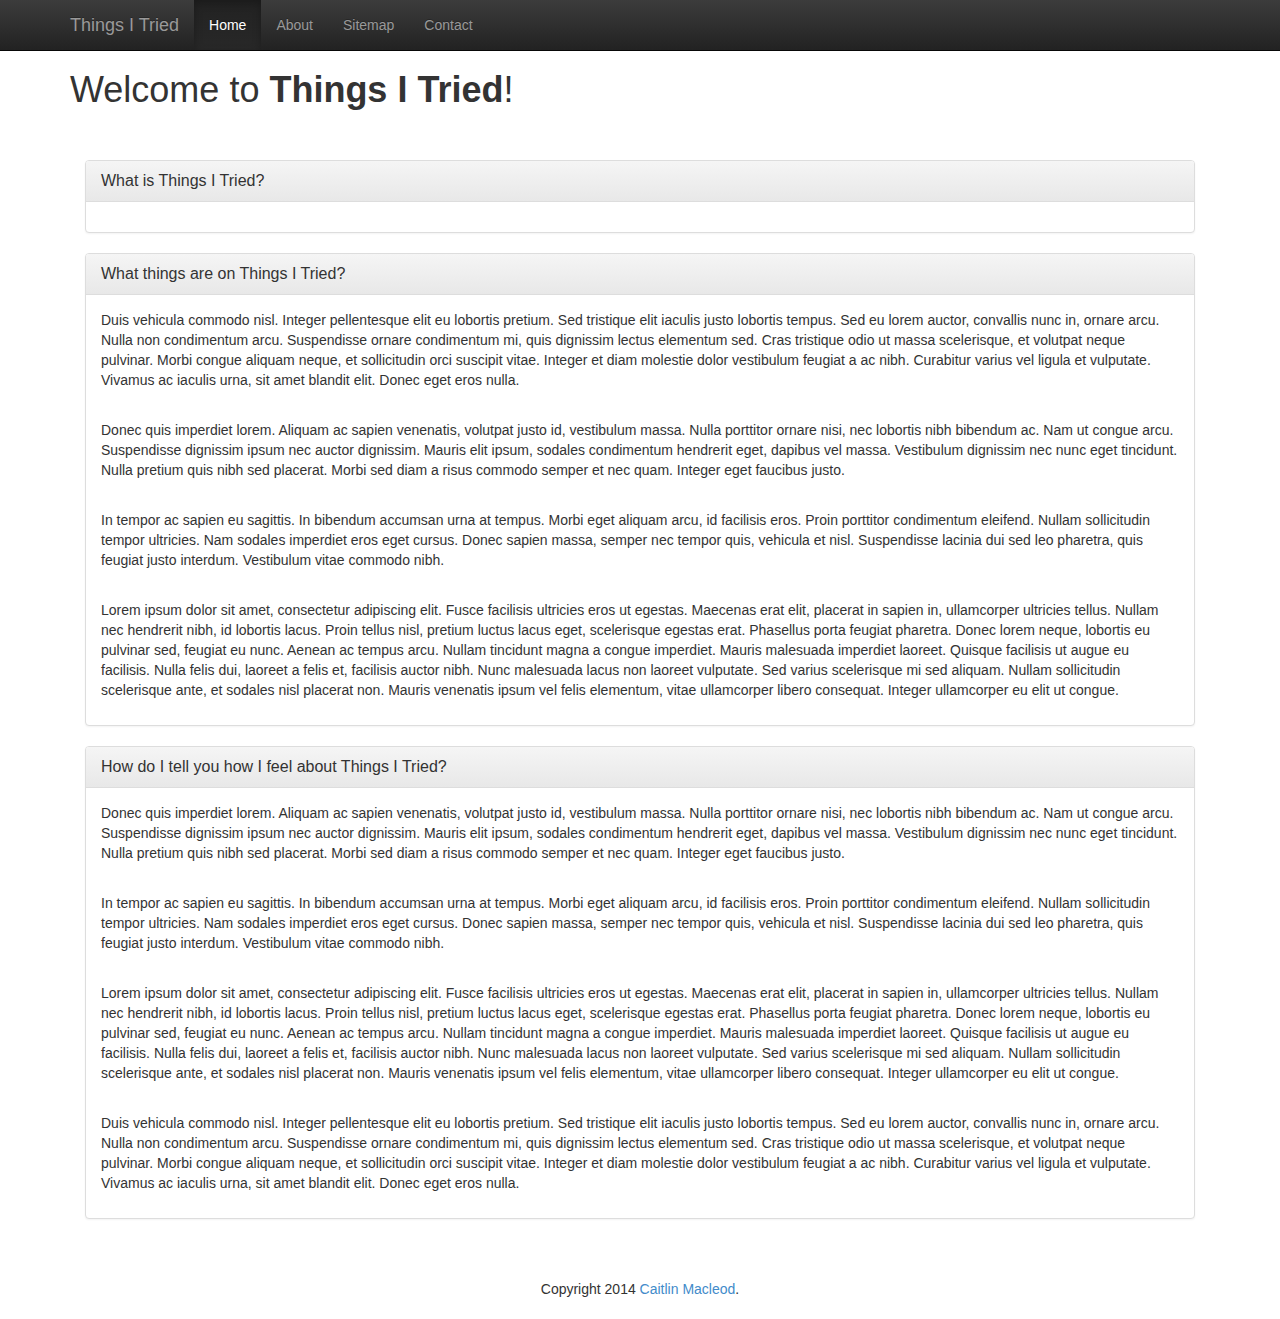
==== deploy/index.html @ 3d07ec59 "Properly added the files this time. Not used to git. Assessment.html is working." ====
<!DOCTYPE html>
<html lang="en">
  <head>
    <meta charset="utf-8">
    <meta http-equiv="X-UA-Compatible" content="IE=edge">
    <meta name="viewport" content="width=device-width, initial-scale=1">
    <title>Things I Tried</title>

    <!-- Bootstrap core CSS -->
    <link href="sitelayout/css/bootstrap.css" rel="stylesheet">
    <!-- Bootstrap theme -->
    <link href="sitelayout/css/bootstrap-theme.css" rel="stylesheet">
    <!-- My custom styles -->
    <link href="sitelayout/css/theme.css" rel="stylesheet">

    <!-- HTML5 Shim and Respond.js IE8 support of HTML5 elements and media queries -->
    <!-- WARNING: Respond.js doesn't work if you view the page via file:// -->
    <!--[if lt IE 9]>
      <script src="https://oss.maxcdn.com/libs/html5shiv/3.7.0/html5shiv.js"></script>
      <script src="https://oss.maxcdn.com/libs/respond.js/1.4.2/respond.min.js"></script>
    <![endif]-->
  </head>
  <body>
    <!-- Fixed navbar based on boostrap examples -->
    <div class="navbar navbar-inverse navbar-fixed-top" role="navigation">
        <div class="container">
            <div class="navbar-header">
                <button class="navbar-toggle" data-target=".navbar-collapse" data-toggle="collapse" type="button">
                    <span class="sr-only">
                        Toggle Navigation
                    </span>
                    <span class="icon-bar"></span>
                    <span class="icon-bar"></span>
                    <span class="icon-bar"></span>
                </button>
                <a class="navbar-brand" href="index.html">Things I Tried</a>
            </div>
            <div class="navbar-collapse collapse" style="height: 1px;">
                <ul class="nav navbar-nav">
                    <!-- link to different pages here -->
                    <li class="active"> <a href="#">Home</a> </li>
                    <li> <a href="#about">About</a> </li>
                    <li> <a href="#sitemap">Sitemap</a> </li>
                    <li> <a href="#contact">Contact</a> </li>
                </ul>
            </div>
            <!--/.nav-collapse -->
        </div>
    </div>

    <div class="container" role="main">
        <h1 id="title">Welcome to <strong>Things I Tried</strong>!</h1>
        <div class="explain-text">
            <div class="panel panel-default">
                <div class="panel-heading">
                    <h1 id="about" class="panel-title">What is Things I Tried?</h1>
                </div>
                <div class="panel-body">

                </div>
            </div>
            <div class="panel panel-default">
                <div class="panel-heading">
                    <h1 id="sitemap" class="panel-title">What things are on Things I Tried?</h1>
                </div>
                <div class="panel-body">
                    <p>Duis vehicula commodo nisl. Integer pellentesque elit eu lobortis pretium. Sed tristique elit iaculis justo lobortis tempus. Sed eu lorem auctor, convallis nunc in, ornare arcu. Nulla non condimentum arcu. Suspendisse ornare condimentum mi, quis dignissim lectus elementum sed. Cras tristique odio ut massa scelerisque, et volutpat neque pulvinar. Morbi congue aliquam neque, et sollicitudin orci suscipit vitae. Integer et diam molestie dolor vestibulum feugiat a ac nibh. Curabitur varius vel ligula et vulputate. Vivamus ac iaculis urna, sit amet blandit elit. Donec eget eros nulla.</p>
                    <br>
                    <p>Donec quis imperdiet lorem. Aliquam ac sapien venenatis, volutpat justo id, vestibulum massa. Nulla porttitor ornare nisi, nec lobortis nibh bibendum ac. Nam ut congue arcu. Suspendisse dignissim ipsum nec auctor dignissim. Mauris elit ipsum, sodales condimentum hendrerit eget, dapibus vel massa. Vestibulum dignissim nec nunc eget tincidunt. Nulla pretium quis nibh sed placerat. Morbi sed diam a risus commodo semper et nec quam. Integer eget faucibus justo.</p>
                    <br>
                    <p>In tempor ac sapien eu sagittis. In bibendum accumsan urna at tempus. Morbi eget aliquam arcu, id facilisis eros. Proin porttitor condimentum eleifend. Nullam sollicitudin tempor ultricies. Nam sodales imperdiet eros eget cursus. Donec sapien massa, semper nec tempor quis, vehicula et nisl. Suspendisse lacinia dui sed leo pharetra, quis feugiat justo interdum. Vestibulum vitae commodo nibh.</p>
                    <br>
                    <p>Lorem ipsum dolor sit amet, consectetur adipiscing elit. Fusce facilisis ultricies eros ut egestas. Maecenas erat elit, placerat in sapien in, ullamcorper ultricies tellus. Nullam nec hendrerit nibh, id lobortis lacus. Proin tellus nisl, pretium luctus lacus eget, scelerisque egestas erat. Phasellus porta feugiat pharetra. Donec lorem neque, lobortis eu pulvinar sed, feugiat eu nunc. Aenean ac tempus arcu. Nullam tincidunt magna a congue imperdiet. Mauris malesuada imperdiet laoreet. Quisque facilisis ut augue eu facilisis. Nulla felis dui, laoreet a felis et, facilisis auctor nibh. Nunc malesuada lacus non laoreet vulputate. Sed varius scelerisque mi sed aliquam. Nullam sollicitudin scelerisque ante, et sodales nisl placerat non. Mauris venenatis ipsum vel felis elementum, vitae ullamcorper libero consequat. Integer ullamcorper eu elit ut congue.</p>
                </div>
            </div>
            <div class="panel panel-default">
                <div class="panel-heading">
                    <h1 id="contact" class="panel-title">How do I tell you how I feel about Things I Tried?</h1>
                </div>
                <div class="panel-body">
                    <p>Donec quis imperdiet lorem. Aliquam ac sapien venenatis, volutpat justo id, vestibulum massa. Nulla porttitor ornare nisi, nec lobortis nibh bibendum ac. Nam ut congue arcu. Suspendisse dignissim ipsum nec auctor dignissim. Mauris elit ipsum, sodales condimentum hendrerit eget, dapibus vel massa. Vestibulum dignissim nec nunc eget tincidunt. Nulla pretium quis nibh sed placerat. Morbi sed diam a risus commodo semper et nec quam. Integer eget faucibus justo.</p>
                    <br>
                    <p>In tempor ac sapien eu sagittis. In bibendum accumsan urna at tempus. Morbi eget aliquam arcu, id facilisis eros. Proin porttitor condimentum eleifend. Nullam sollicitudin tempor ultricies. Nam sodales imperdiet eros eget cursus. Donec sapien massa, semper nec tempor quis, vehicula et nisl. Suspendisse lacinia dui sed leo pharetra, quis feugiat justo interdum. Vestibulum vitae commodo nibh.</p>
                    <br>
                    <p>Lorem ipsum dolor sit amet, consectetur adipiscing elit. Fusce facilisis ultricies eros ut egestas. Maecenas erat elit, placerat in sapien in, ullamcorper ultricies tellus. Nullam nec hendrerit nibh, id lobortis lacus. Proin tellus nisl, pretium luctus lacus eget, scelerisque egestas erat. Phasellus porta feugiat pharetra. Donec lorem neque, lobortis eu pulvinar sed, feugiat eu nunc. Aenean ac tempus arcu. Nullam tincidunt magna a congue imperdiet. Mauris malesuada imperdiet laoreet. Quisque facilisis ut augue eu facilisis. Nulla felis dui, laoreet a felis et, facilisis auctor nibh. Nunc malesuada lacus non laoreet vulputate. Sed varius scelerisque mi sed aliquam. Nullam sollicitudin scelerisque ante, et sodales nisl placerat non. Mauris venenatis ipsum vel felis elementum, vitae ullamcorper libero consequat. Integer ullamcorper eu elit ut congue.</p>
                    <br>
                    <p>Duis vehicula commodo nisl. Integer pellentesque elit eu lobortis pretium. Sed tristique elit iaculis justo lobortis tempus. Sed eu lorem auctor, convallis nunc in, ornare arcu. Nulla non condimentum arcu. Suspendisse ornare condimentum mi, quis dignissim lectus elementum sed. Cras tristique odio ut massa scelerisque, et volutpat neque pulvinar. Morbi congue aliquam neque, et sollicitudin orci suscipit vitae. Integer et diam molestie dolor vestibulum feugiat a ac nibh. Curabitur varius vel ligula et vulputate. Vivamus ac iaculis urna, sit amet blandit elit. Donec eget eros nulla.</p>
                </div>
            </div>
        </div>
    </div>

    <footer>
        <address>
            Copyright 2014 <a href="mailto:caitelatte@gmail.com">Caitlin Macleod</a>.
        </address>
    </footer>

    <!-- jQuery (necessary for Bootstrap's JavaScript plugins) -->
    <script src="https://ajax.googleapis.com/ajax/libs/jquery/1.11.0/jquery.min.js"></script>
    <!-- Include all compiled plugins (below), or include individual files as needed -->
    <script src="js/bootstrap.js"></script>
  </body>
</html>
---- deploy/sitelayout/css/theme.css ----
body {
  padding-top: 50px;
}
footer {
  text-align: center;
}
/* .explain-text is mostly used for text which is informative, such as all the explaining on index.html */
.explain-text {
  padding: 40px 15px;
}
/* lines which are referred/linked to. this is so that the fixed navbar doesn't override them. */
.explain-text [id] {
  padding-top: 65px;
  margin-top: -65px;
  display: inline-block; /* required for webkit browsers */
}
.explain-text h1 {
  text-align: center;
}
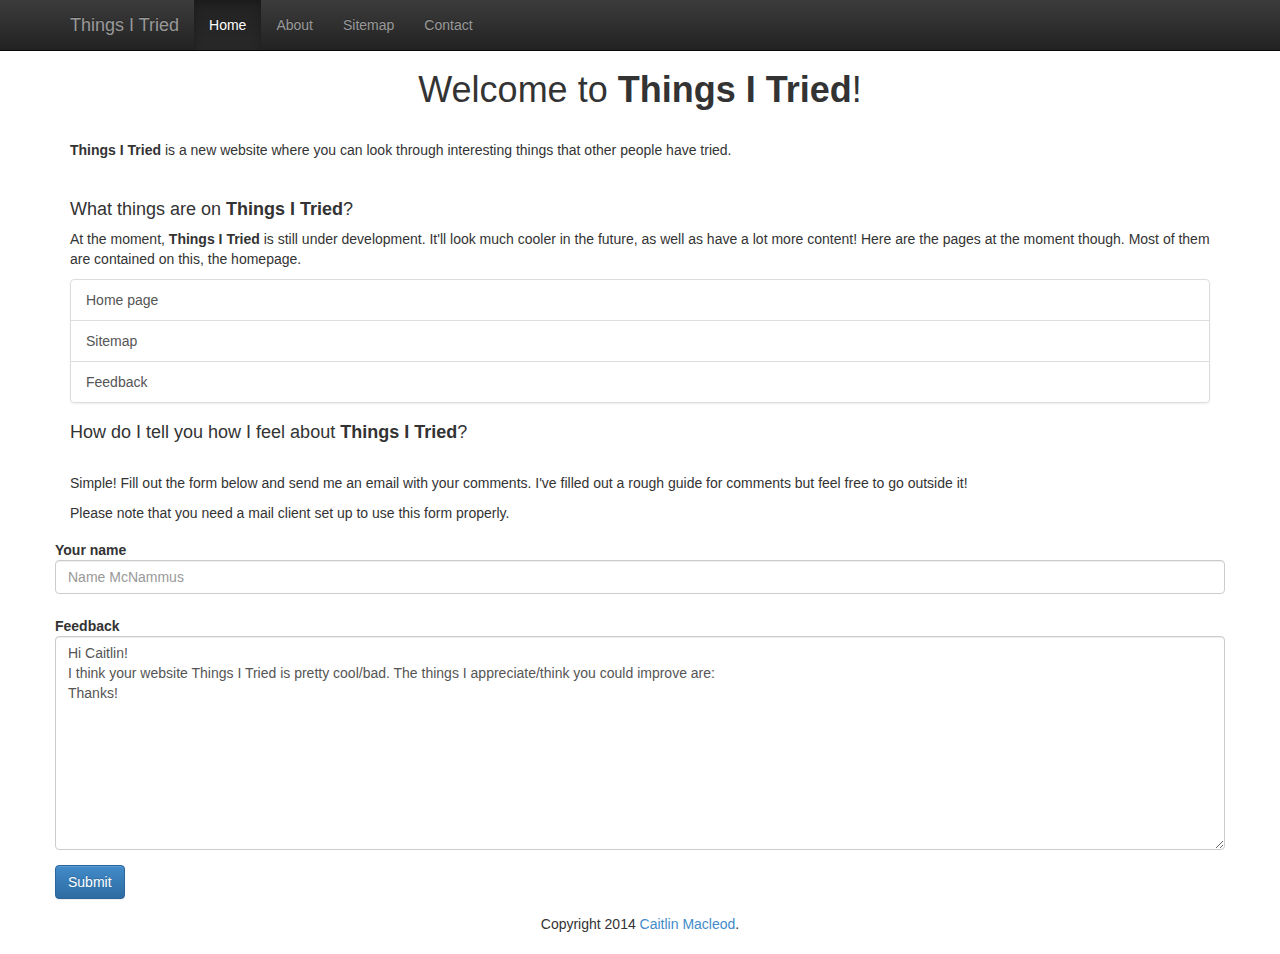
==== commit 126b20df: "Everything functional." ====
--- a/deploy/index.html
+++ b/deploy/index.html
@@ -49,50 +49,63 @@
     </div>
 
     <div class="container" role="main">
-        <h1 id="title">Welcome to <strong>Things I Tried</strong>!</h1>
         <div class="explain-text">
-            <div class="panel panel-default">
-                <div class="panel-heading">
-                    <h1 id="about" class="panel-title">What is Things I Tried?</h1>
-                </div>
-                <div class="panel-body">
-
+            <h1 id="title">Welcome to <strong>Things I Tried</strong>!</h1>
+            <br>
+            <p id="about"><strong>Things I Tried</strong> is a new website where you can look through interesting things that other people have tried.</p>
+            <br>
+            <div>
+                <h4 id="sitemap">What things are on <strong>Things I Tried</strong>?</h4>
+                <p>At the moment, <strong>Things I Tried</strong> is still under development. It'll look much cooler in the future, as well as have a lot more content! Here are the pages at the moment though. Most of them are contained on this, the homepage.</p>
+                <div class="list-group">
+                    <a href="#" class="list-group-item">Home page</a>
+                    <a href="#sitemap" class="list-group-item">Sitemap</a>
+                    <a href="#contact" class="list-group-item">Feedback</a>
                 </div>
             </div>
-            <div class="panel panel-default">
-                <div class="panel-heading">
-                    <h1 id="sitemap" class="panel-title">What things are on Things I Tried?</h1>
-                </div>
-                <div class="panel-body">
-                    <p>Duis vehicula commodo nisl. Integer pellentesque elit eu lobortis pretium. Sed tristique elit iaculis justo lobortis tempus. Sed eu lorem auctor, convallis nunc in, ornare arcu. Nulla non condimentum arcu. Suspendisse ornare condimentum mi, quis dignissim lectus elementum sed. Cras tristique odio ut massa scelerisque, et volutpat neque pulvinar. Morbi congue aliquam neque, et sollicitudin orci suscipit vitae. Integer et diam molestie dolor vestibulum feugiat a ac nibh. Curabitur varius vel ligula et vulputate. Vivamus ac iaculis urna, sit amet blandit elit. Donec eget eros nulla.</p>
-                    <br>
-                    <p>Donec quis imperdiet lorem. Aliquam ac sapien venenatis, volutpat justo id, vestibulum massa. Nulla porttitor ornare nisi, nec lobortis nibh bibendum ac. Nam ut congue arcu. Suspendisse dignissim ipsum nec auctor dignissim. Mauris elit ipsum, sodales condimentum hendrerit eget, dapibus vel massa. Vestibulum dignissim nec nunc eget tincidunt. Nulla pretium quis nibh sed placerat. Morbi sed diam a risus commodo semper et nec quam. Integer eget faucibus justo.</p>
-                    <br>
-                    <p>In tempor ac sapien eu sagittis. In bibendum accumsan urna at tempus. Morbi eget aliquam arcu, id facilisis eros. Proin porttitor condimentum eleifend. Nullam sollicitudin tempor ultricies. Nam sodales imperdiet eros eget cursus. Donec sapien massa, semper nec tempor quis, vehicula et nisl. Suspendisse lacinia dui sed leo pharetra, quis feugiat justo interdum. Vestibulum vitae commodo nibh.</p>
-                    <br>
-                    <p>Lorem ipsum dolor sit amet, consectetur adipiscing elit. Fusce facilisis ultricies eros ut egestas. Maecenas erat elit, placerat in sapien in, ullamcorper ultricies tellus. Nullam nec hendrerit nibh, id lobortis lacus. Proin tellus nisl, pretium luctus lacus eget, scelerisque egestas erat. Phasellus porta feugiat pharetra. Donec lorem neque, lobortis eu pulvinar sed, feugiat eu nunc. Aenean ac tempus arcu. Nullam tincidunt magna a congue imperdiet. Mauris malesuada imperdiet laoreet. Quisque facilisis ut augue eu facilisis. Nulla felis dui, laoreet a felis et, facilisis auctor nibh. Nunc malesuada lacus non laoreet vulputate. Sed varius scelerisque mi sed aliquam. Nullam sollicitudin scelerisque ante, et sodales nisl placerat non. Mauris venenatis ipsum vel felis elementum, vitae ullamcorper libero consequat. Integer ullamcorper eu elit ut congue.</p>
-                </div>
-            </div>
-            <div class="panel panel-default">
-                <div class="panel-heading">
-                    <h1 id="contact" class="panel-title">How do I tell you how I feel about Things I Tried?</h1>
-                </div>
-                <div class="panel-body">
-                    <p>Donec quis imperdiet lorem. Aliquam ac sapien venenatis, volutpat justo id, vestibulum massa. Nulla porttitor ornare nisi, nec lobortis nibh bibendum ac. Nam ut congue arcu. Suspendisse dignissim ipsum nec auctor dignissim. Mauris elit ipsum, sodales condimentum hendrerit eget, dapibus vel massa. Vestibulum dignissim nec nunc eget tincidunt. Nulla pretium quis nibh sed placerat. Morbi sed diam a risus commodo semper et nec quam. Integer eget faucibus justo.</p>
-                    <br>
-                    <p>In tempor ac sapien eu sagittis. In bibendum accumsan urna at tempus. Morbi eget aliquam arcu, id facilisis eros. Proin porttitor condimentum eleifend. Nullam sollicitudin tempor ultricies. Nam sodales imperdiet eros eget cursus. Donec sapien massa, semper nec tempor quis, vehicula et nisl. Suspendisse lacinia dui sed leo pharetra, quis feugiat justo interdum. Vestibulum vitae commodo nibh.</p>
-                    <br>
-                    <p>Lorem ipsum dolor sit amet, consectetur adipiscing elit. Fusce facilisis ultricies eros ut egestas. Maecenas erat elit, placerat in sapien in, ullamcorper ultricies tellus. Nullam nec hendrerit nibh, id lobortis lacus. Proin tellus nisl, pretium luctus lacus eget, scelerisque egestas erat. Phasellus porta feugiat pharetra. Donec lorem neque, lobortis eu pulvinar sed, feugiat eu nunc. Aenean ac tempus arcu. Nullam tincidunt magna a congue imperdiet. Mauris malesuada imperdiet laoreet. Quisque facilisis ut augue eu facilisis. Nulla felis dui, laoreet a felis et, facilisis auctor nibh. Nunc malesuada lacus non laoreet vulputate. Sed varius scelerisque mi sed aliquam. Nullam sollicitudin scelerisque ante, et sodales nisl placerat non. Mauris venenatis ipsum vel felis elementum, vitae ullamcorper libero consequat. Integer ullamcorper eu elit ut congue.</p>
-                    <br>
-                    <p>Duis vehicula commodo nisl. Integer pellentesque elit eu lobortis pretium. Sed tristique elit iaculis justo lobortis tempus. Sed eu lorem auctor, convallis nunc in, ornare arcu. Nulla non condimentum arcu. Suspendisse ornare condimentum mi, quis dignissim lectus elementum sed. Cras tristique odio ut massa scelerisque, et volutpat neque pulvinar. Morbi congue aliquam neque, et sollicitudin orci suscipit vitae. Integer et diam molestie dolor vestibulum feugiat a ac nibh. Curabitur varius vel ligula et vulputate. Vivamus ac iaculis urna, sit amet blandit elit. Donec eget eros nulla.</p>
-                </div>
+            <div>
+                <!-- Form Name -->
+                <h4 id="contact">How do I tell you how I feel about <strong>Things I Tried</strong>?</h4>
+                <br>
+                <p>Simple! Fill out the form below and send me an email with your comments. I've filled out a rough guide for comments but feel free to go outside it!</p>
+                <p>Please note that you need a mail client set up to use this form properly.</p>
+                <form class="form-horizontal" action="mailto:u5351248@anu.edu.au" method="post" enctype="text/plain">
+                    <fieldset>
+
+                        <!-- Name-->
+                        <div class="form-group">
+                            <label class="control-label" for="sender-name">Your name</label>
+                            <div>
+                                <input id="sender-name" type="text" name="sender-name" placeholder="Name McNammus" class="form-control input-md">
+                            </div>
+                        </div>
+
+                        <!-- Comments -->
+                        <div class="form-group">
+                            <label class="control-label" for="feedback">Feedback</label>
+                            <div>
+                                <textarea class="form-control" type="text" id="feedback" name="feedback" rows=10>Hi Caitlin!
+I think your website Things I Tried is pretty cool/bad. The things I appreciate/think you could improve are:
+Thanks!</textarea>
+                            </div>
+                        </div>
+
+                        <!-- Submit Button -->
+                        <div class="form-group">
+                            <div>
+                                <button id="singlebutton" class="btn btn-primary" type="submit" value="send">Submit</button>
+                            </div>
+                        </div>
+
+                    </fieldset>
+                </form>
             </div>
         </div>
     </div>
 
     <footer>
         <address>
-            Copyright 2014 <a href="mailto:caitelatte@gmail.com">Caitlin Macleod</a>.
+            Copyright 2014 <a href="mailto:u5351248@anu.edu.au">Caitlin Macleod</a>.
         </address>
     </footer>
 
--- a/deploy/sitelayout/css/theme.css
+++ b/deploy/sitelayout/css/theme.css
@@ -4,14 +4,10 @@
 footer {
   text-align: center;
 }
-/* .explain-text is mostly used for text which is informative, such as all the explaining on index.html */
-.explain-text {
-  padding: 40px 15px;
-}
 /* lines which are referred/linked to. this is so that the fixed navbar doesn't override them. */
-.explain-text [id] {
-  padding-top: 65px;
-  margin-top: -65px;
+.explain-text h1 [id] {
+  padding-top: 60px;
+  margin-top: -60px;
   display: inline-block; /* required for webkit browsers */
 }
 .explain-text h1 {
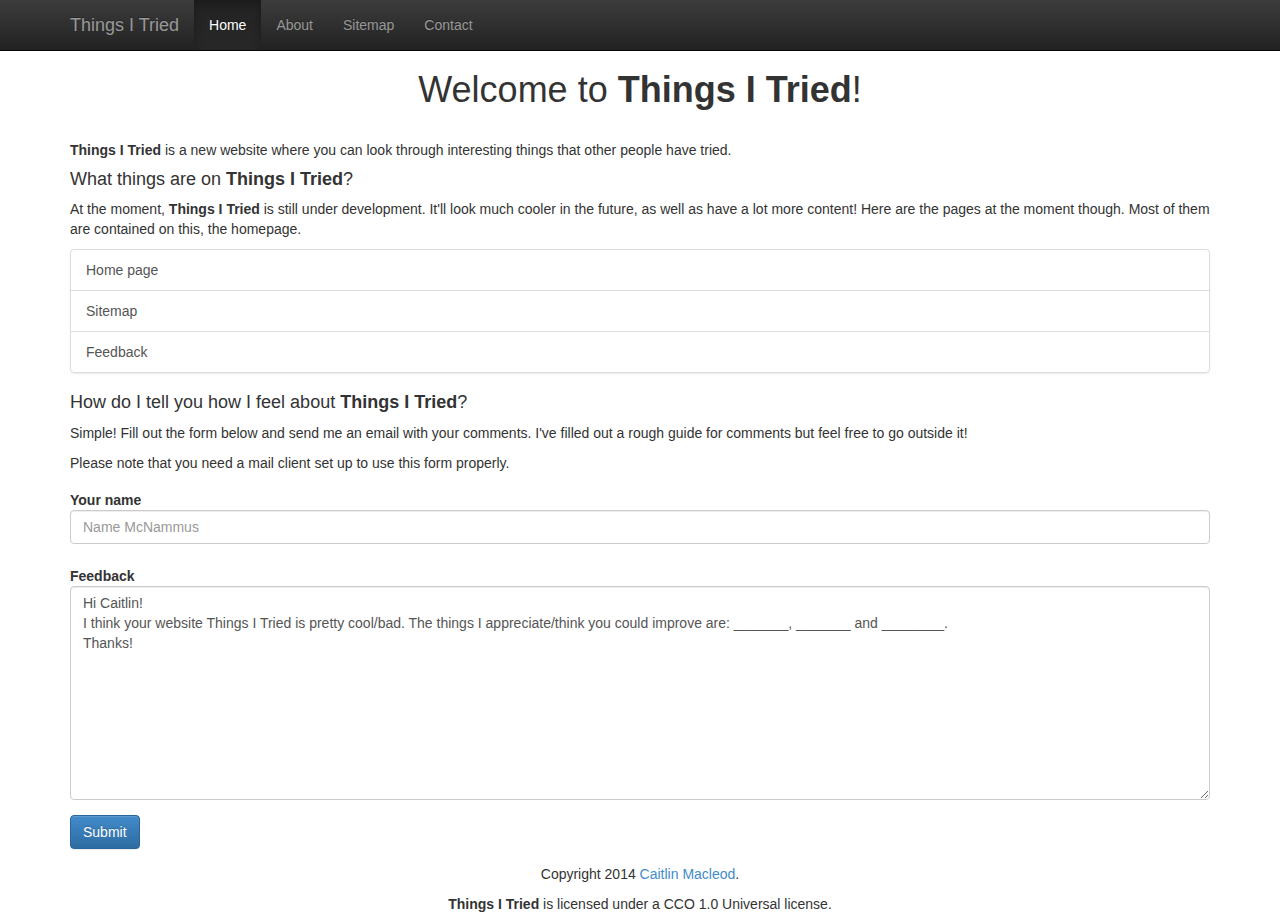
==== commit 099b16a8: "Padding to avoid the navbar has broken :(" ====
--- a/deploy/index.html
+++ b/deploy/index.html
@@ -21,7 +21,7 @@
     <![endif]-->
   </head>
   <body>
-    <!-- Fixed navbar based on boostrap examples -->
+    <!-- Fixed navbar based on bootstrap examples -->
     <div class="navbar navbar-inverse navbar-fixed-top" role="navigation">
         <div class="container">
             <div class="navbar-header">
@@ -50,10 +50,12 @@
 
     <div class="container" role="main">
         <div class="explain-text">
-            <h1 id="title">Welcome to <strong>Things I Tried</strong>!</h1>
+            <!-- Title/About -->
+            <h1 id="about">Welcome to <strong>Things I Tried</strong>!</h1>
             <br>
-            <p id="about"><strong>Things I Tried</strong> is a new website where you can look through interesting things that other people have tried.</p>
-            <br>
+            <p><strong>Things I Tried</strong> is a new website where you can look through interesting things that other people have tried.</p>
+
+            <!-- Sitemap -->
             <div>
                 <h4 id="sitemap">What things are on <strong>Things I Tried</strong>?</h4>
                 <p>At the moment, <strong>Things I Tried</strong> is still under development. It'll look much cooler in the future, as well as have a lot more content! Here are the pages at the moment though. Most of them are contained on this, the homepage.</p>
@@ -63,10 +65,10 @@
                     <a href="#contact" class="list-group-item">Feedback</a>
                 </div>
             </div>
+
+            <!-- Feedback Form -->
             <div>
-                <!-- Form Name -->
                 <h4 id="contact">How do I tell you how I feel about <strong>Things I Tried</strong>?</h4>
-                <br>
                 <p>Simple! Fill out the form below and send me an email with your comments. I've filled out a rough guide for comments but feel free to go outside it!</p>
                 <p>Please note that you need a mail client set up to use this form properly.</p>
                 <form class="form-horizontal" action="mailto:u5351248@anu.edu.au" method="post" enctype="text/plain">
@@ -85,7 +87,7 @@
                             <label class="control-label" for="feedback">Feedback</label>
                             <div>
                                 <textarea class="form-control" type="text" id="feedback" name="feedback" rows=10>Hi Caitlin!
-I think your website Things I Tried is pretty cool/bad. The things I appreciate/think you could improve are:
+I think your website Things I Tried is pretty cool/bad. The things I appreciate/think you could improve are: _______, _______ and ________.
 Thanks!</textarea>
                             </div>
                         </div>
@@ -104,9 +106,8 @@
     </div>
 
     <footer>
-        <address>
-            Copyright 2014 <a href="mailto:u5351248@anu.edu.au">Caitlin Macleod</a>.
-        </address>
+        <p>Copyright 2014 <a href="mailto:u5351248@anu.edu.au">Caitlin Macleod</a>.</p>
+        <p><strong>Things I Tried</strong> is licensed under a CCO 1.0 Universal license.</p>
     </footer>
 
     <!-- jQuery (necessary for Bootstrap's JavaScript plugins) -->
--- a/deploy/sitelayout/css/theme.css
+++ b/deploy/sitelayout/css/theme.css
@@ -5,11 +5,18 @@
   text-align: center;
 }
 /* lines which are referred/linked to. this is so that the fixed navbar doesn't override them. */
+
+.explain-text h1 {
+  text-align: center;
+}
+.explain-text h4 [id],
 .explain-text h1 [id] {
   padding-top: 60px;
   margin-top: -60px;
   display: inline-block; /* required for webkit browsers */
 }
-.explain-text h1 {
-  text-align: center;
+/* sets the margins around forms inside the class .explain-text to have a margin of 15px to fit in with the rest of the content. */
+.explain-text form {
+  margin-left: 15px;
+  margin-right: 15px;
 }
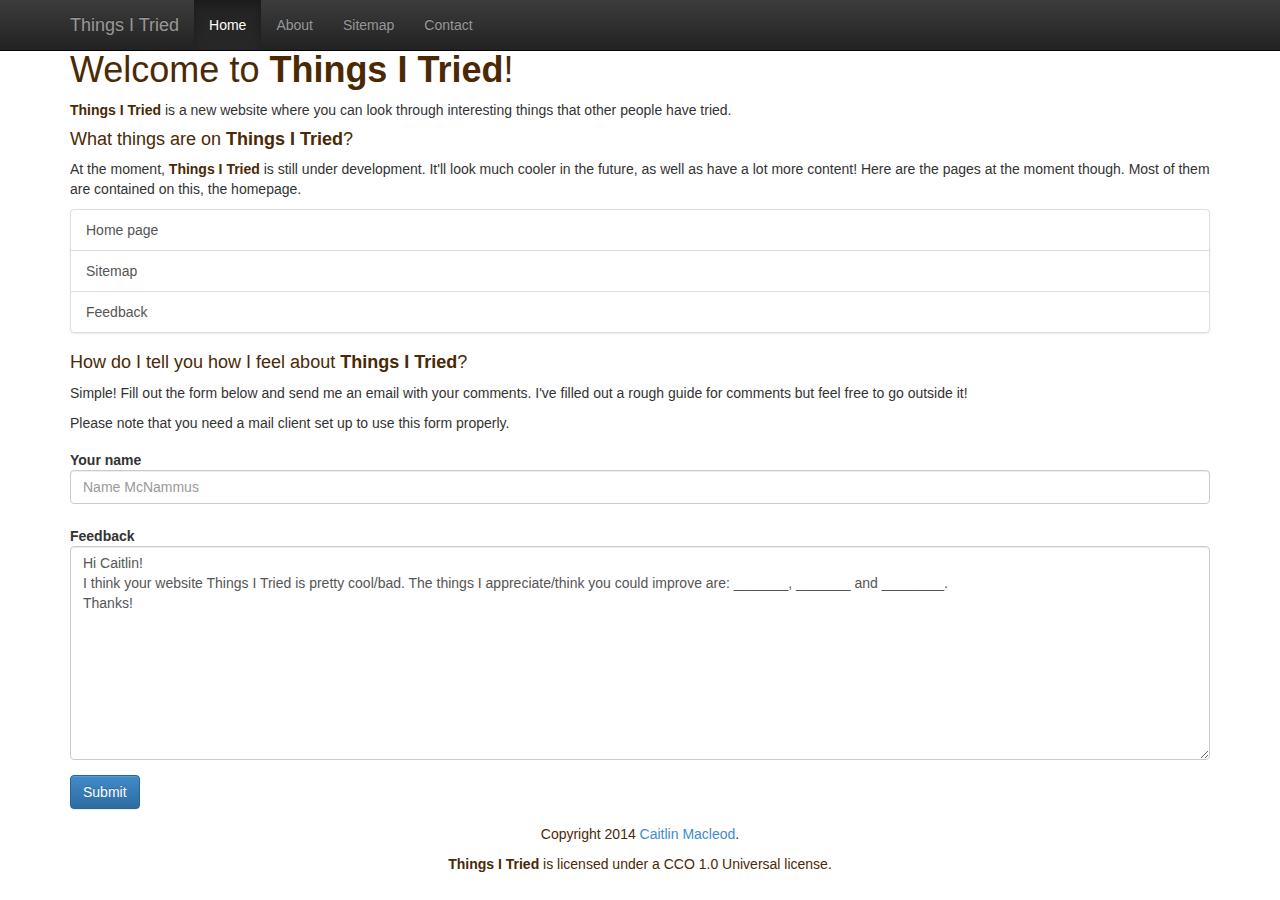
==== commit f1c7094b: "Commiting all finished work for good luck, will keep private for the rest of the semester as there a" ====
--- a/deploy/index.html
+++ b/deploy/index.html
@@ -113,6 +113,6 @@
     <!-- jQuery (necessary for Bootstrap's JavaScript plugins) -->
     <script src="https://ajax.googleapis.com/ajax/libs/jquery/1.11.0/jquery.min.js"></script>
     <!-- Include all compiled plugins (below), or include individual files as needed -->
-    <script src="js/bootstrap.js"></script>
+    <script src="sitelayout/js/bootstrap.js"></script>
   </body>
 </html>
--- a/deploy/sitelayout/css/theme.css
+++ b/deploy/sitelayout/css/theme.css
@@ -4,13 +4,18 @@
 footer {
   text-align: center;
 }
-/* lines which are referred/linked to. this is so that the fixed navbar doesn't override them. */
-
+footer p {
+  color: #4a2904;
+}
+/* centers the big titles in .explain-text */
 .explain-text h1 {
-  text-align: center;
+  padding-top: 60px;
+  margin-top: -60px;
+  display: inline-block; /* required for webkit browsers */
 }
-.explain-text h4 [id],
-.explain-text h1 [id] {
+/* title lines in .explain-text which are referred/linked to. this rule is so that the fixed navbar doesn't cover them. */
+.explain-text #contact,
+.explain-text #sitemap {
   padding-top: 60px;
   margin-top: -60px;
   display: inline-block; /* required for webkit browsers */
@@ -20,3 +25,14 @@
   margin-left: 15px;
   margin-right: 15px;
 }
+
+/* next two rules colour the headers and the strong words */
+h1,
+h2,
+h3,
+h4,
+h5,
+h6,
+strong{
+  color: #4a2904;
+}
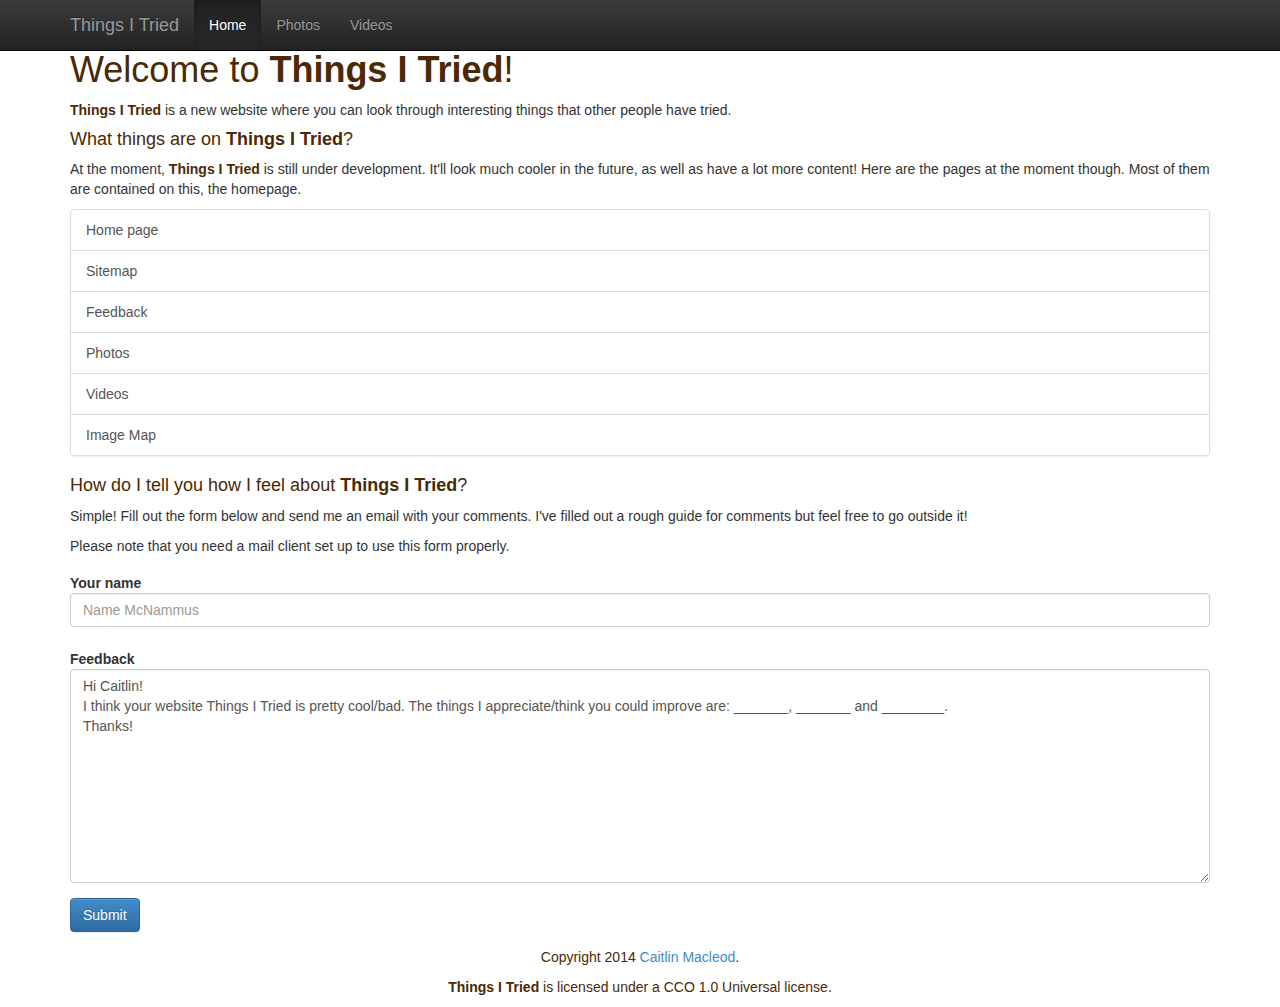
==== commit 658f7a24: "Did more work on section 2, and changed assignment.html to assessment.html" ====
--- a/deploy/index.html
+++ b/deploy/index.html
@@ -39,9 +39,8 @@
                 <ul class="nav navbar-nav">
                     <!-- link to different pages here -->
                     <li class="active"> <a href="#">Home</a> </li>
-                    <li> <a href="#about">About</a> </li>
-                    <li> <a href="#sitemap">Sitemap</a> </li>
-                    <li> <a href="#contact">Contact</a> </li>
+                    <li> <a href="pages/photos.html">Photos</a> </li>
+                    <li> <a href="pages/videos.html">Videos</a> </li>
                 </ul>
             </div>
             <!--/.nav-collapse -->
@@ -63,6 +62,9 @@
                     <a href="#" class="list-group-item">Home page</a>
                     <a href="#sitemap" class="list-group-item">Sitemap</a>
                     <a href="#contact" class="list-group-item">Feedback</a>
+                    <a href="pages/photos.html" class="list-group-item">Photos</a>
+                    <a href="pages/videos.html" class="list-group-item">Videos</a>
+                    <a href="pages/imagemap.html" class="list-group-item">Image Map</a>
                 </div>
             </div>
 
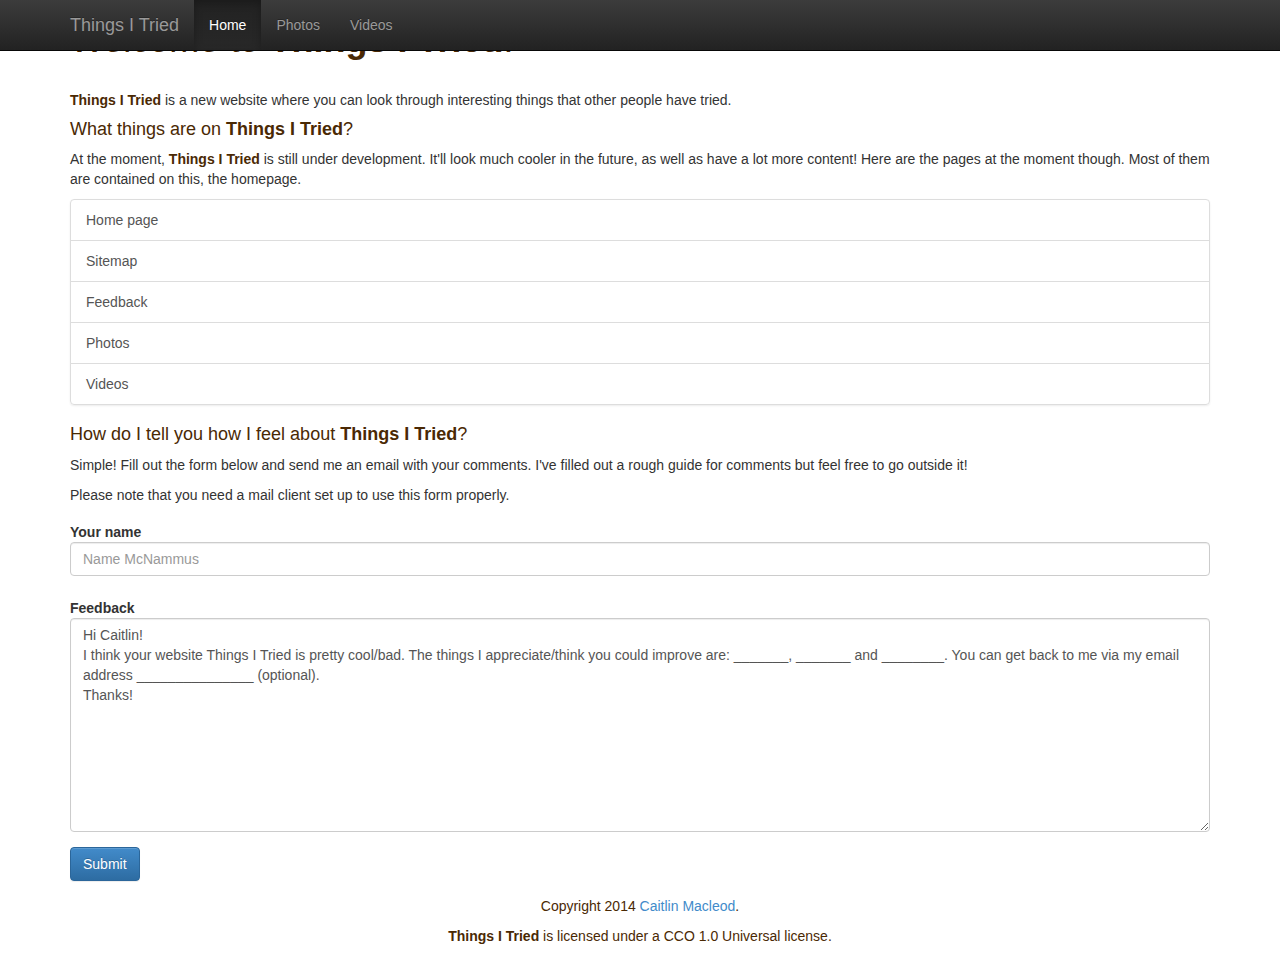
==== commit c9af1e40: "progressing through part 2 of assignment. having issues with title lines' padding and margin being i" ====
--- a/deploy/index.html
+++ b/deploy/index.html
@@ -50,7 +50,7 @@
     <div class="container" role="main">
         <div class="explain-text">
             <!-- Title/About -->
-            <h1 id="about">Welcome to <strong>Things I Tried</strong>!</h1>
+            <h1 id="navbar-proof">Welcome to <strong>Things I Tried</strong>!</h1>
             <br>
             <p><strong>Things I Tried</strong> is a new website where you can look through interesting things that other people have tried.</p>
 
@@ -64,7 +64,6 @@
                     <a href="#contact" class="list-group-item">Feedback</a>
                     <a href="pages/photos.html" class="list-group-item">Photos</a>
                     <a href="pages/videos.html" class="list-group-item">Videos</a>
-                    <a href="pages/imagemap.html" class="list-group-item">Image Map</a>
                 </div>
             </div>
 
@@ -89,7 +88,7 @@
                             <label class="control-label" for="feedback">Feedback</label>
                             <div>
                                 <textarea class="form-control" type="text" id="feedback" name="feedback" rows=10>Hi Caitlin!
-I think your website Things I Tried is pretty cool/bad. The things I appreciate/think you could improve are: _______, _______ and ________.
+I think your website Things I Tried is pretty cool/bad. The things I appreciate/think you could improve are: _______, _______ and ________. You can get back to me via my email address _______________ (optional).
 Thanks!</textarea>
                             </div>
                         </div>
--- a/deploy/sitelayout/css/theme.css
+++ b/deploy/sitelayout/css/theme.css
@@ -1,21 +1,32 @@
+Written by Caitlin Macleod 2014.
+/* puts some padding at the top of the body element */
 body {
   padding-top: 50px;
 }
+/* centers elements in the footer so that it looks better. */
 footer {
   text-align: center;
 }
+/* colors text within the footer. */
 footer p {
   color: #4a2904;
 }
-/* centers the big titles in .explain-text */
-.explain-text h1 {
-  padding-top: 60px;
-  margin-top: -60px;
-  display: inline-block; /* required for webkit browsers */
+
+/* next two rules colour the headers and the strong words */
+h1,
+h2,
+h3,
+h4,
+h5,
+h6,
+strong {
+  color: #4a2904;
 }
+
 /* title lines in .explain-text which are referred/linked to. this rule is so that the fixed navbar doesn't cover them. */
 .explain-text #contact,
-.explain-text #sitemap {
+.explain-text #sitemap,
+.explain-text .navbar-proof {
   padding-top: 60px;
   margin-top: -60px;
   display: inline-block; /* required for webkit browsers */
@@ -26,13 +37,7 @@
   margin-right: 15px;
 }
 
-/* next two rules colour the headers and the strong words */
-h1,
-h2,
-h3,
-h4,
-h5,
-h6,
-strong{
-  color: #4a2904;
+/* adds formatting to the gallery class */
+.gallery {
+  text-align: center;
 }
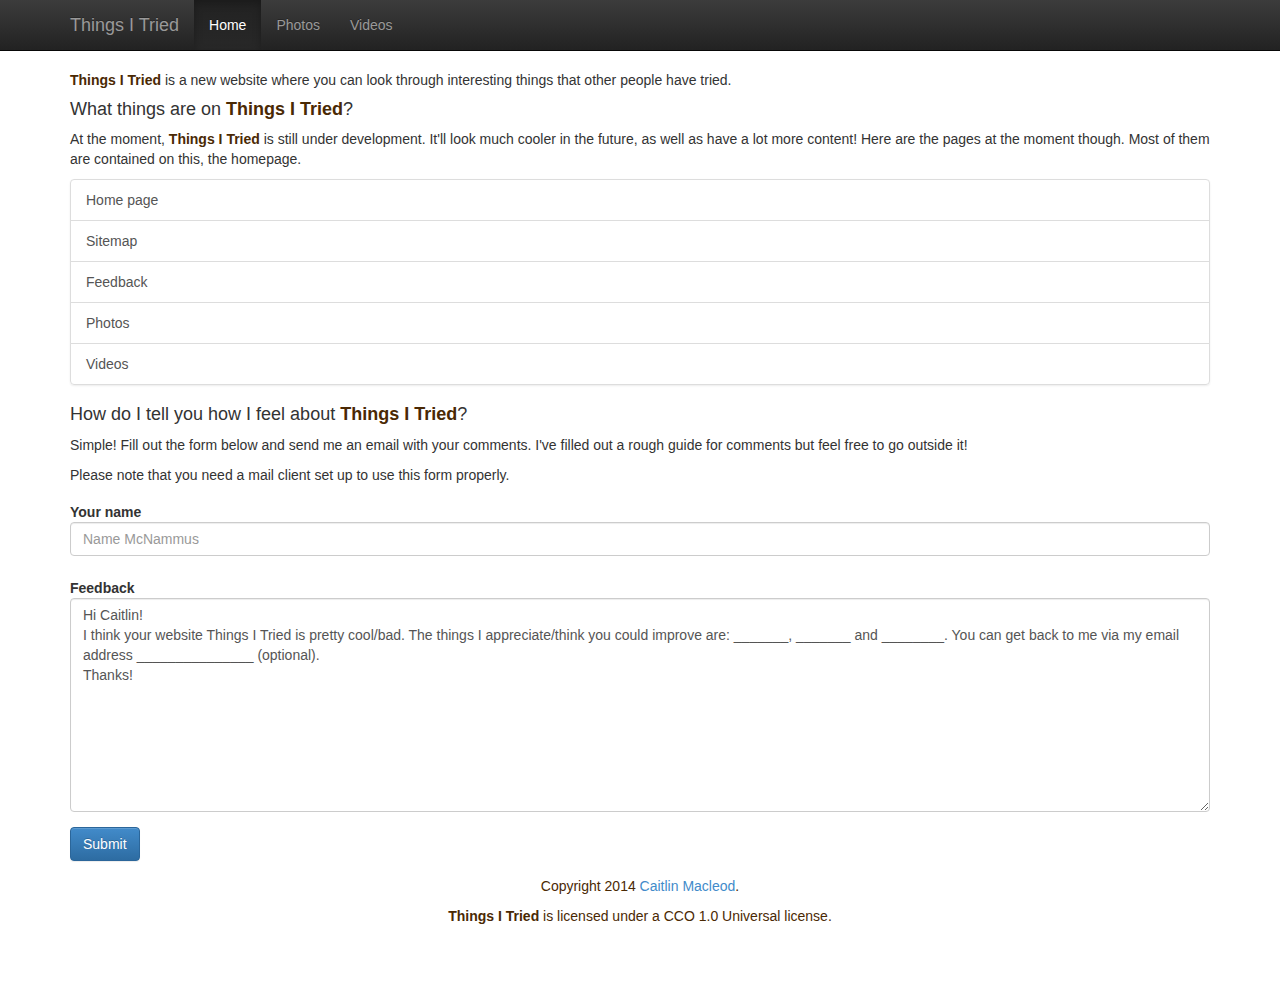
==== commit 056eb52a: "Photos page working well." ====
--- a/deploy/index.html
+++ b/deploy/index.html
@@ -6,12 +6,12 @@
     <meta name="viewport" content="width=device-width, initial-scale=1">
     <title>Things I Tried</title>
 
+    <!-- My custom styles -->
+    <link href="sitelayout/css/theme.css" rel="stylesheet">
     <!-- Bootstrap core CSS -->
     <link href="sitelayout/css/bootstrap.css" rel="stylesheet">
     <!-- Bootstrap theme -->
     <link href="sitelayout/css/bootstrap-theme.css" rel="stylesheet">
-    <!-- My custom styles -->
-    <link href="sitelayout/css/theme.css" rel="stylesheet">
 
     <!-- HTML5 Shim and Respond.js IE8 support of HTML5 elements and media queries -->
     <!-- WARNING: Respond.js doesn't work if you view the page via file:// -->
@@ -20,6 +20,7 @@
       <script src="https://oss.maxcdn.com/libs/respond.js/1.4.2/respond.min.js"></script>
     <![endif]-->
   </head>
+  
   <body>
     <!-- Fixed navbar based on bootstrap examples -->
     <div class="navbar navbar-inverse navbar-fixed-top" role="navigation">
@@ -47,62 +48,60 @@
         </div>
     </div>
 
-    <div class="container" role="main">
-        <div class="explain-text">
-            <!-- Title/About -->
-            <h1 id="navbar-proof">Welcome to <strong>Things I Tried</strong>!</h1>
-            <br>
-            <p><strong>Things I Tried</strong> is a new website where you can look through interesting things that other people have tried.</p>
+    <div class="container explain-text" role="main">
+        <!-- Title/About -->
+        <h1 class="navbar-proof" id="title">Welcome to <strong>Things I Tried</strong>!</h1>
+        <br>
+        <p><strong>Things I Tried</strong> is a new website where you can look through interesting things that other people have tried.</p>
 
-            <!-- Sitemap -->
-            <div>
-                <h4 id="sitemap">What things are on <strong>Things I Tried</strong>?</h4>
-                <p>At the moment, <strong>Things I Tried</strong> is still under development. It'll look much cooler in the future, as well as have a lot more content! Here are the pages at the moment though. Most of them are contained on this, the homepage.</p>
-                <div class="list-group">
-                    <a href="#" class="list-group-item">Home page</a>
-                    <a href="#sitemap" class="list-group-item">Sitemap</a>
-                    <a href="#contact" class="list-group-item">Feedback</a>
-                    <a href="pages/photos.html" class="list-group-item">Photos</a>
-                    <a href="pages/videos.html" class="list-group-item">Videos</a>
-                </div>
+        <!-- Sitemap -->
+        <div>
+            <h4 id="sitemap">What things are on <strong>Things I Tried</strong>?</h4>
+            <p>At the moment, <strong>Things I Tried</strong> is still under development. It'll look much cooler in the future, as well as have a lot more content! Here are the pages at the moment though. Most of them are contained on this, the homepage.</p>
+            <div class="list-group">
+                <a href="#" class="list-group-item">Home page</a>
+                <a href="#sitemap" class="list-group-item">Sitemap</a>
+                <a href="#contact" class="list-group-item">Feedback</a>
+                <a href="pages/photos.html" class="list-group-item">Photos</a>
+                <a href="pages/videos.html" class="list-group-item">Videos</a>
             </div>
+        </div>
 
-            <!-- Feedback Form -->
-            <div>
-                <h4 id="contact">How do I tell you how I feel about <strong>Things I Tried</strong>?</h4>
-                <p>Simple! Fill out the form below and send me an email with your comments. I've filled out a rough guide for comments but feel free to go outside it!</p>
-                <p>Please note that you need a mail client set up to use this form properly.</p>
-                <form class="form-horizontal" action="mailto:u5351248@anu.edu.au" method="post" enctype="text/plain">
-                    <fieldset>
+        <!-- Feedback Form -->
+        <div>
+            <h4 id="contact">How do I tell you how I feel about <strong>Things I Tried</strong>?</h4>
+            <p>Simple! Fill out the form below and send me an email with your comments. I've filled out a rough guide for comments but feel free to go outside it!</p>
+            <p>Please note that you need a mail client set up to use this form properly.</p>
+            <form class="form-horizontal" action="mailto:u5351248@anu.edu.au" method="post" enctype="text/plain">
+                <fieldset>
 
-                        <!-- Name-->
-                        <div class="form-group">
-                            <label class="control-label" for="sender-name">Your name</label>
-                            <div>
-                                <input id="sender-name" type="text" name="sender-name" placeholder="Name McNammus" class="form-control input-md">
-                            </div>
+                    <!-- Name-->
+                    <div class="form-group">
+                        <label class="control-label" for="sender-name">Your name</label>
+                        <div>
+                            <input id="sender-name" type="text" name="sender-name" placeholder="Name McNammus" class="form-control input-md">
                         </div>
+                    </div>
 
-                        <!-- Comments -->
-                        <div class="form-group">
-                            <label class="control-label" for="feedback">Feedback</label>
-                            <div>
-                                <textarea class="form-control" type="text" id="feedback" name="feedback" rows=10>Hi Caitlin!
+                    <!-- Comments -->
+                    <div class="form-group">
+                        <label class="control-label" for="feedback">Feedback</label>
+                        <div>
+                            <textarea class="form-control" type="text" id="feedback" name="feedback" rows=10>Hi Caitlin!
 I think your website Things I Tried is pretty cool/bad. The things I appreciate/think you could improve are: _______, _______ and ________. You can get back to me via my email address _______________ (optional).
 Thanks!</textarea>
-                            </div>
                         </div>
+                    </div>
 
-                        <!-- Submit Button -->
-                        <div class="form-group">
-                            <div>
-                                <button id="singlebutton" class="btn btn-primary" type="submit" value="send">Submit</button>
-                            </div>
+                    <!-- Submit Button -->
+                    <div class="form-group">
+                        <div>
+                            <button id="singlebutton" class="btn btn-primary" type="submit" value="send">Submit</button>
                         </div>
+                    </div>
 
-                    </fieldset>
-                </form>
-            </div>
+                </fieldset>
+            </form>
         </div>
     </div>
 
--- a/deploy/sitelayout/css/theme.css
+++ b/deploy/sitelayout/css/theme.css
@@ -1,7 +1,8 @@
 Written by Caitlin Macleod 2014.
 /* puts some padding at the top of the body element */
 body {
-  padding-top: 50px;
+  padding-top: 70px;
+  min-height: 1000px
 }
 /* centers elements in the footer so that it looks better. */
 footer {
@@ -23,14 +24,15 @@
   color: #4a2904;
 }
 
-/* title lines in .explain-text which are referred/linked to. this rule is so that the fixed navbar doesn't cover them. */
-.explain-text #contact,
-.explain-text #sitemap,
-.explain-text .navbar-proof {
-  padding-top: 60px;
-  margin-top: -60px;
-  display: inline-block; /* required for webkit browsers */
+#contact,
+#sitemap,
+#title,
+#about,
+.explain-text {
+  padding-top: 60px ! important;
+  margin-top: -60px ! important;
 }
+
 /* sets the margins around forms inside the class .explain-text to have a margin of 15px to fit in with the rest of the content. */
 .explain-text form {
   margin-left: 15px;
@@ -41,3 +43,8 @@
 .gallery {
   text-align: center;
 }
+
+img.img-thumbnail {
+  min-height:100px;
+  height:100px;
+}